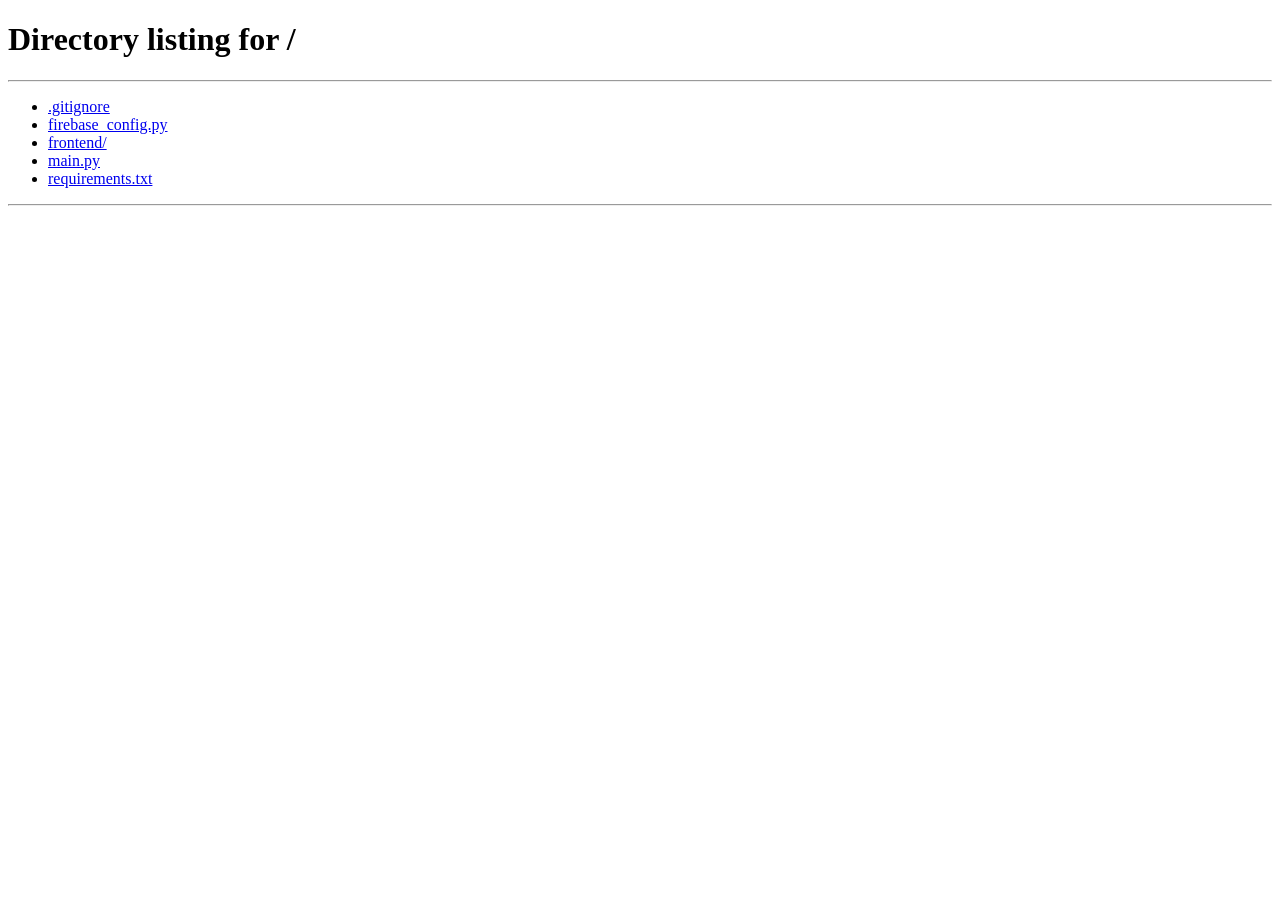
==== frontend/chat.html @ b4b640db "Initial commit" ====
<!DOCTYPE html>
<html lang="en">
<head>
    <meta charset="UTF-8">
    <meta name="viewport" content="width=device-width, initial-scale=1.0, maximum-scale=1.0, user-scalable=no">
    <title>Chat App</title>
    <link rel="stylesheet" href="/static/style.css">
</head>
<body>
    <div class="chat-container">
        <div class="sidebar" id="sidebar">
            <div class="sidebar-header">
                <div class="user-info">
                    <div class="avatar-wrapper" onclick="document.getElementById('dpInput').click()" style="cursor:pointer" title="DP change karein">
                        <div class="avatar" id="myAvatar">U</div>
                    </div>
                    <span id="myUsername" onclick="openUsernameModal()" style="cursor:pointer">User ✏️</span>
                </div>
                <div class="header-buttons">
                    <button class="logout-btn" onclick="logout()">Logout</button>
                    <button class="delete-btn" onclick="confirmDelete()">🗑️</button>
                </div>
            </div>

            <input type="file" id="dpInput" style="display:none" accept="image/*" onchange="handleDpUpload(event)">

            <div class="search-box">
                <input type="text" id="searchUser" placeholder="Email ya phone...">
                <button onclick="searchUser()">🔍</button>
            </div>

            <div class="chat-list" id="chatList">
                <p class="empty-msg">Koi chat nahi. User dhoondein.</p>
            </div>
        </div>

        <div class="chat-area" id="chatArea">
            <div class="chat-header" id="chatHeader">
                <button class="back-btn" onclick="closeChat()">←</button>
                <p>Chat select karein</p>
            </div>

            <div class="messages" id="messages">
                <p class="empty-msg">Chat shuru karne ke liye user select karein</p>
            </div>

            <div class="typing-indicator hidden" id="typingIndicator">
                <span id="typingText">typing</span>
                <span class="dot"></span>
                <span class="dot"></span>
                <span class="dot"></span>
            </div>

            <div class="file-preview hidden" id="filePreview">
                <span id="filePreviewText"></span>
                <button onclick="clearFile()">✖️</button>
            </div>

            <div class="message-input hidden" id="messageInput">
                <button class="attach-btn" onclick="document.getElementById('fileInput').click()">📎</button>
                <input type="file" id="fileInput" style="display:none" 
                       accept="image/*,video/*,.pdf,.doc,.docx,.txt" 
                       onchange="handleFileSelect(event)">
                <input type="text" id="msgText" placeholder="Message likhein..."
                       oninput="onTyping()"
                       onkeypress="if(event.key==='Enter') sendMessage()">
                <button onclick="sendMessage()">Send ➤</button>
            </div>
        </div>
    </div>

    <div id="toastContainer" class="toast-container"></div>

    <!-- Username Modal -->
    <div class="modal-overlay hidden" id="usernameModal">
        <div class="modal-box">
            <h3>✏️ Username Change</h3>
            <p>Naya username daalein:</p>
            <input type="text" id="newUsername" placeholder="Naya username">
            <div class="modal-actions">
                <button class="btn-cancel" onclick="closeUsernameModal()">Cancel</button>
                <button class="btn-primary" onclick="updateUsername()">Save</button>
            </div>
        </div>
    </div>

    <!-- Save Contact Modal -->
    <div class="modal-overlay hidden" id="saveContactModal">
        <div class="modal-box">
            <h3>💾 Contact Save Karein</h3>
            <p id="saveContactInfo">Is user ko kis naam se save karna hai?</p>
            <input type="text" id="contactSavedName" placeholder="Naam">
            <div class="modal-actions">
                <button class="btn-cancel" onclick="closeSaveContact()">Cancel</button>
                <button class="btn-primary" onclick="saveContact()">Save</button>
            </div>
        </div>
    </div>

    <!-- Delete Account Modal -->
    <div class="modal-overlay hidden" id="deleteModal">
        <div class="modal-box">
            <h3>⚠️ Account Delete Karein?</h3>
            <p>Yeh amal wapas nahi ho sakta.</p>
            <div class="modal-actions">
                <button class="btn-cancel" onclick="closeDeleteModal()">Cancel</button>
                <button class="btn-danger" onclick="deleteAccount()">Delete Forever</button>
            </div>
        </div>
    </div>

    <!-- Search Country Modal -->
    <div class="modal-overlay hidden" id="searchCountryModal">
        <div class="modal-box">
            <h3>🌍 Country Code</h3>
            <p>Country select karein:</p>
            <select id="searchCountryCode" class="country-select-full"></select>
            <input type="tel" id="searchPhoneLocal" placeholder="3001234567">
            <div class="modal-actions">
                <button class="btn-cancel" onclick="closeSearchCountry()">Cancel</button>
                <button class="btn-primary" onclick="searchByPhone()">Search</button>
            </div>
        </div>
    </div>

    <!-- Forward Modal -->
    <div class="modal-overlay hidden" id="forwardModal">
        <div class="modal-box">
            <h3>↪️ Forward Message</h3>
            <p>Kis ko forward karna hai? (Multiple select karein)</p>
            <div class="forward-list" id="forwardList"></div>
            <div class="modal-actions">
                <button class="btn-cancel" onclick="closeForwardModal()">Cancel</button>
                <button class="btn-primary" onclick="doForward()">Forward</button>
            </div>
        </div>
    </div>

    <script>
        const API = "http://127.0.0.1:8000";
        const WS_URL = "ws://127.0.0.1:8000/ws";

        let myUid = localStorage.getItem("uid");
        let myUsername = localStorage.getItem("username");
        let myDp = localStorage.getItem("dp_url") || "";

        if (!myUid) window.location.href = "/";

        document.getElementById("myUsername").textContent = (myUsername || "User") + " ✏️";

        let currentChatUser = null;
        let ws = null;
        let chatListData = [];
        let savedContacts = {};
        let typingTimeout = null;
        let isTyping = false;
        let hideTypingTimer = null;
        let messageElements = {};
        let selectedFile = null;
        let forwardingMessage = null;
        let forwardSelectedUsers = [];

        function showToast(message, type = "info") {
            const container = document.getElementById("toastContainer");
            const toast = document.createElement("div");
            toast.className = `toast ${type}`;
            toast.textContent = message;
            container.appendChild(toast);
            setTimeout(() => toast.classList.add("show"), 10);
            setTimeout(() => {
                toast.classList.remove("show");
                setTimeout(() => toast.remove(), 300);
            }, 3000);
        }

        function formatTime(isoString) {
            try {
                const date = new Date(isoString);
                return date.toLocaleTimeString('en-PK', {
                    hour: '2-digit', minute: '2-digit', hour12: true,
                    timeZone: 'Asia/Karachi'
                });
            } catch (e) { return ""; }
        }

        function getDisplayName(user) {
            if (savedContacts[user.uid]) return savedContacts[user.uid];
            return user.username;
        }

        function getAvatarHtml(user, size = 40) {
            if (user.dp_url) {
                return `<img src="${API}${user.dp_url}" class="avatar-img" style="width:${size}px;height:${size}px">`;
            }
            const name = getDisplayName(user) || "U";
            return `<div class="avatar" style="width:${size}px;height:${size}px">${name[0].toUpperCase()}</div>`;
        }

        function setMyAvatar() {
            const el = document.getElementById("myAvatar");
            if (!el) return;
            const wrapper = el.parentElement;
            if (myDp) {
                wrapper.innerHTML = `<img src="${API}${myDp}" class="avatar-img" style="width:40px;height:40px">`;
            } else {
                wrapper.innerHTML = `<div class="avatar" id="myAvatar" style="width:40px;height:40px">${(myUsername || "U")[0].toUpperCase()}</div>`;
            }
        }

        setMyAvatar();

        const COUNTRIES = [
            { code: "+92", name: "Pakistan 🇵🇰" },
            { code: "+91", name: "India 🇮🇳" },
            { code: "+1", name: "USA 🇺🇸" },
            { code: "+44", name: "UK 🇬🇧" },
            { code: "+971", name: "UAE 🇦🇪" },
            { code: "+966", name: "Saudi Arabia 🇸🇦" },
            { code: "+974", name: "Qatar 🇶🇦" },
            { code: "+965", name: "Kuwait 🇰🇼" },
            { code: "+973", name: "Bahrain 🇧🇭" },
            { code: "+968", name: "Oman 🇴🇲" },
            { code: "+61", name: "Australia 🇦🇺" },
            { code: "+86", name: "China 🇨🇳" },
            { code: "+81", name: "Japan 🇯🇵" },
            { code: "+49", name: "Germany 🇩🇪" },
            { code: "+33", name: "France 🇫🇷" },
            { code: "+39", name: "Italy 🇮🇹" },
            { code: "+34", name: "Spain 🇪🇸" },
            { code: "+90", name: "Turkey 🇹🇷" },
            { code: "+880", name: "Bangladesh 🇧🇩" },
            { code: "+94", name: "Sri Lanka 🇱🇰" },
            { code: "+977", name: "Nepal 🇳🇵" },
            { code: "+60", name: "Malaysia 🇲🇾" },
            { code: "+65", name: "Singapore 🇸🇬" },
            { code: "+62", name: "Indonesia 🇮🇩" },
            { code: "+63", name: "Philippines 🇵🇭" },
            { code: "+66", name: "Thailand 🇹🇭" },
            { code: "+84", name: "Vietnam 🇻🇳" }
        ];

        function populateSearchCountry() {
            const select = document.getElementById("searchCountryCode");
            select.innerHTML = COUNTRIES.map(c => 
                `<option value="${c.code}">${c.name} (${c.code})</option>`
            ).join("");
            select.value = "+92";
        }

        function getChatId(uid1, uid2) {
            return [uid1, uid2].sort().join("_");
        }

        async function loadContacts() {
            try {
                const res = await fetch(`${API}/contacts/${myUid}`);
                const data = await res.json();
                savedContacts = data.contacts || {};
            } catch (e) {
                console.log("Contacts load error:", e);
            }
        }

        function connectWS() {
            ws = new WebSocket(`${WS_URL}/${myUid}`);
            ws.onopen = () => {
                console.log("WebSocket connected");
                loadContacts().then(() => loadChatList());
            };

            ws.onmessage = (event) => {
                const data = JSON.parse(event.data);

                if (data.type === "message_sent") {
                    const msg = data.message;
                    if (data.temp_id && messageElements[data.temp_id]) {
                        const el = messageElements[data.temp_id];
                        delete messageElements[data.temp_id];
                        el.remove();
                    }
                    if (currentChatUser && data.chat_id === getChatId(myUid, currentChatUser.uid)) {
                        addMessageToUI(msg, true);
                    }
                    loadChatList();
                }

                if (data.type === "message_delivered") {
                    const el = messageElements[data.message_id];
                    if (el) {
                        const tick = el.querySelector(".msg-tick");
                        if (tick) {
                            tick.classList.remove("single");
                            tick.classList.add("double");
                        }
                    }
                }

                if (data.type === "new_message") {
                    const msg = data.message;
                    if (currentChatUser && data.chat_id === getChatId(myUid, currentChatUser.uid)) {
                        addMessageToUI(msg, false);
                        hideTypingIndicator();
                        markAsRead(currentChatUser.uid);
                    } else {
                        showToast("Naya message aaya!", "info");
                    }
                    loadChatList();
                }

                if (data.type === "messages_read") {
                    if (currentChatUser && data.reader_id === currentChatUser.uid) {
                        data.message_ids.forEach(id => {
                            const el = messageElements[id];
                            if (el) {
                                const tick = el.querySelector(".msg-tick");
                                if (tick) {
                                    tick.classList.remove("single", "double");
                                    tick.classList.add("double", "blue");
                                }
                            }
                        });
                    }
                    loadChatList();
                }

                if (data.type === "typing") {
                    if (currentChatUser && data.sender_id === currentChatUser.uid) {
                        showTypingIndicator(getDisplayName(currentChatUser));
                    }
                }

                if (data.type === "stop_typing") {
                    if (currentChatUser && data.sender_id === currentChatUser.uid) {
                        hideTypingIndicator();
                    }
                }

                if (data.type === "user_online") {
                    chatListData.forEach(c => {
                        if (c.user.uid === data.user_id) c.is_online = true;
                    });
                    renderChatList();
                    if (currentChatUser && currentChatUser.uid === data.user_id) {
                        renderChatHeader();
                    }
                }

                if (data.type === "user_offline") {
                    chatListData.forEach(c => {
                        if (c.user.uid === data.user_id) c.is_online = false;
                    });
                    renderChatList();
                    if (currentChatUser && currentChatUser.uid === data.user_id) {
                        renderChatHeader();
                    }
                }

                if (data.type === "username_updated") {
                    if (data.user_id === myUid) {
                        myUsername = data.new_username;
                        localStorage.setItem("username", myUsername);
                        document.getElementById("myUsername").textContent = myUsername + " ✏️";
                    } else {
                        chatListData.forEach(c => {
                            if (c.user.uid === data.user_id) c.user.username = data.new_username;
                        });
                        if (currentChatUser && currentChatUser.uid === data.user_id) {
                            currentChatUser.username = data.new_username;
                            renderChatHeader();
                        }
                        renderChatList();
                    }
                }

                if (data.type === "dp_updated") {
                    if (data.user_id === myUid) {
                        myDp = data.dp_url;
                        localStorage.setItem("dp_url", myDp);
                        setMyAvatar();
                    } else {
                        chatListData.forEach(c => {
                            if (c.user.uid === data.user_id) c.user.dp_url = data.dp_url;
                        });
                        if (currentChatUser && currentChatUser.uid === data.user_id) {
                            currentChatUser.dp_url = data.dp_url;
                            renderChatHeader();
                        }
                        renderChatList();
                    }
                }
            };

            ws.onclose = (event) => {
                if (event.code === 1008) {
                    showToast("Account delete ho gaya", "error");
                    localStorage.clear();
                    setTimeout(() => window.location.href = "/", 1500);
                    return;
                }
                setTimeout(connectWS, 3000);
            };
        }

        connectWS();

        async function loadChatList() {
            try {
                const res = await fetch(`${API}/chat-list/${myUid}`);
                const data = await res.json();
                chatListData = data.chats || [];
                renderChatList();
            } catch (e) {
                console.log("Chat list load error:", e);
                renderChatList();
            }
        }

        function renderChatList() {
            const list = document.getElementById("chatList");
            if (chatListData.length === 0) {
                list.innerHTML = '<p class="empty-msg">Koi chat nahi. User dhoondein.</p>';
                return;
            }

            list.innerHTML = chatListData.map(c => {
                const u = c.user;
                const m = c.latest_message;
                const unread = c.unread_count;
                const displayName = getDisplayName(u);
                const isOnline = c.is_online;

                let preview = "";
                let tickPreview = "";
                let timeStr = "";

                if (m) {
                    preview = m.text || (m.file_type === "image" ? "📷 Image" : m.file_type === "video" ? "🎥 Video" : "📄 File");
                    if (m.sender_id === myUid) preview = "Aap: " + preview;
                    if (preview.length > 30) preview = preview.substring(0, 30) + "...";

                    if (m.sender_id === myUid) {
                        if (m.read) tickPreview = '<span class="tick-preview blue">✓✓</span>';
                        else if (m.delivered) tickPreview = '<span class="tick-preview">✓✓</span>';
                        else tickPreview = '<span class="tick-preview">✓</span>';
                    }
                    timeStr = formatTime(m.timestamp);
                } else {
                    preview = "Chat shuru karein";
                }

                const unreadBadge = unread > 0 ? `<span class="unread-badge">${unread}</span>` : "";
                const active = currentChatUser && currentChatUser.uid === u.uid ? "active" : "";

                return `
                    <div class="chat-item ${active}" onclick="openChat('${u.uid}', '${u.username}', '${u.email}')">
                        <div class="avatar-wrapper">
                            ${getAvatarHtml(u, 45)}
                            ${isOnline ? '<span class="online-dot"></span>' : ''}
                        </div>
                        <div class="chat-item-info">
                            <div class="chat-item-top">
                                <span class="chat-item-name">${displayName}</span>
                                <span class="chat-item-time">${timeStr}</span>
                            </div>
                            <div class="chat-item-bottom">
                                <span class="chat-item-preview">${tickPreview} ${escapeHtml(preview)}</span>
                                ${unreadBadge}
                            </div>
                        </div>
                    </div>
                `;
            }).join("");
        }

        async function searchUser() {
            const query = document.getElementById("searchUser").value.trim();
            if (!query) return;

            if (query.includes("@")) {
                try {
                    const res = await fetch(`${API}/find-user/${query}`);
                    const data = await res.json();
                    if (data.success && data.user.uid !== myUid) {
                        openChat(data.user.uid, data.user.username, data.user.email);
                        document.getElementById("searchUser").value = "";
                        loadChatList();
                    } else {
                        showToast("User nahi mila ya woh aap khud hain", "error");
                    }
                } catch (e) {
                    showToast("Server error", "error");
                }
            } 
            else if (/\d/.test(query)) {
                populateSearchCountry();
                document.getElementById("searchPhoneLocal").value = query;
                document.getElementById("searchCountryModal").classList.remove("hidden");
            } 
            else {
                showToast("Email ya phone number daalein", "error");
            }
        }

        async function searchByPhone() {
            const code = document.getElementById("searchCountryCode").value;
            const local = document.getElementById("searchPhoneLocal").value.trim();
            if (!local) return;

            const fullPhone = code + local.replace(/^0+/, "");

            try {
                const res = await fetch(`${API}/find-phone/${encodeURIComponent(fullPhone)}`);
                const data = await res.json();
                if (data.success && data.user.uid !== myUid) {
                    closeSearchCountry();
                    openChat(data.user.uid, data.user.username, data.user.email);
                    document.getElementById("searchUser").value = "";
                    loadChatList();
                } else {
                    showToast("User nahi mila ya woh aap khud hain", "error");
                }
            } catch (e) {
                showToast("Server error", "error");
            }
        }

        function closeSearchCountry() {
            document.getElementById("searchCountryModal").classList.add("hidden");
        }

        async function openChat(uid, username, email) {
            currentChatUser = { uid, username, email };
            hideTypingIndicator();
            messageElements = {};
            clearFile();

            renderChatHeader();
            document.getElementById("messageInput").classList.remove("hidden");
            renderChatList();

            document.getElementById("chatArea").classList.add("active");
            document.getElementById("sidebar").classList.add("hidden-mobile");

            const res = await fetch(`${API}/messages/${myUid}/${uid}`);
            const data = await res.json();

            const msgBox = document.getElementById("messages");
            msgBox.innerHTML = "";

            if (data.messages.length === 0) {
                msgBox.innerHTML = '<p class="empty-msg">Abhi koi message nahi. Pehla message bhejein!</p>';
            } else {
                data.messages.forEach(m => addMessageToUI(m, m.sender_id === myUid));
            }

            markAsRead(uid);
            loadChatList();
        }

        function renderChatHeader() {
            if (!currentChatUser) return;
            const displayName = getDisplayName(currentChatUser);
            const isOnline = chatListData.find(c => c.user.uid === currentChatUser.uid)?.is_online;

            document.getElementById("chatHeader").innerHTML = `
                <button class="back-btn" onclick="closeChat()">←</button>
                <div class="avatar-wrapper">
                    ${getAvatarHtml(currentChatUser, 42)}
                    ${isOnline ? '<span class="online-dot"></span>' : ''}
                </div>
                <div style="flex:1">
                    <strong>${displayName}</strong>
                    <small>${isOnline ? '🟢 Online' : 'Offline'}</small>
                </div>
                <button class="save-contact-btn" onclick="openSaveContact()">💾</button>
                <button class="close-chat-btn" onclick="closeChat()">✖️</button>
            `;
        }

        function markAsRead(senderId) {
            if (!currentChatUser) return;
            ws.send(JSON.stringify({ type: "mark_read", reader_id: myUid, sender_id: senderId }));
        }

        function addMessageToUI(msg, isMine) {
            const msgBox = document.getElementById("messages");
            const empty = msgBox.querySelector(".empty-msg");
            if (empty) empty.remove();

            if (msg.id && messageElements[msg.id]) return;

            const div = document.createElement("div");
            div.className = `message ${isMine ? 'sent' : 'received'}`;

            let content = "";

            if (msg.file_url) {
                const fullUrl = `${API}${msg.file_url}`;
                const dlUrl = `${API}/download/${msg.file_url.split('/').pop()}`;
                if (msg.file_type === "image") {
                    content += `
                        <div class="msg-attachment">
                            <img src="${fullUrl}" class="msg-image" onclick="window.open('${fullUrl}','_blank')">
                            <a href="${dlUrl}" class="download-btn" download title="Download">⬇️</a>
                        </div>`;
                } else if (msg.file_type === "video") {
                    content += `
                        <div class="msg-attachment">
                            <video src="${fullUrl}" controls class="msg-video"></video>
                            <a href="${dlUrl}" class="download-btn" download title="Download">⬇️</a>
                        </div>`;
                } else if (msg.file_type === "audio") {
                    content += `
                        <div class="msg-attachment">
                            <audio src="${fullUrl}" controls class="msg-audio"></audio>
                            <a href="${dlUrl}" class="download-btn" download title="Download">⬇️</a>
                        </div>`;
                } else {
                    content += `
                        <div class="msg-attachment">
                            <a href="${fullUrl}" target="_blank" class="msg-file">📄 ${escapeHtml(msg.file_name || "File")}</a>
                            <a href="${dlUrl}" class="download-btn" download title="Download">⬇️</a>
                        </div>`;
                }
            }

            if (msg.text) {
                content += `<div class="msg-text">${escapeHtml(msg.text)}</div>`;
            }

            let tickHtml = "";
            if (isMine) {
                if (msg.read) tickHtml = '<span class="msg-tick double blue">✓✓</span>';
                else if (msg.delivered) tickHtml = '<span class="msg-tick double">✓✓</span>';
                else tickHtml = '<span class="msg-tick single">✓</span>';
            }

            content += `
                <div class="msg-meta">
                    <span class="msg-time">${formatTime(msg.timestamp)}</span>
                    ${tickHtml}
                </div>
            `;

            div.innerHTML = content;

            // Right-click / long press
            div.oncontextmenu = (e) => {
                e.preventDefault();
                showMessageMenu(msg);
            };

            let pressTimer;
            div.addEventListener('touchstart', () => {
                pressTimer = setTimeout(() => showMessageMenu(msg), 600);
            });
            div.addEventListener('touchend', () => clearTimeout(pressTimer));
            div.addEventListener('touchmove', () => clearTimeout(pressTimer));

            msgBox.appendChild(div);
            msgBox.scrollTop = msgBox.scrollHeight;

            if (msg.id) messageElements[msg.id] = div;
        }

        function escapeHtml(text) {
            const div = document.createElement("div");
            div.textContent = text;
            return div.innerHTML;
        }

        function showMessageMenu(msg) {
            forwardingMessage = msg;
            openForwardModal();
        }

        function openForwardModal() {
            forwardSelectedUsers = [];
            const list = document.getElementById("forwardList");

            if (chatListData.length === 0) {
                list.innerHTML = '<p class="empty-msg">Koi chat nahi.</p>';
                document.getElementById("forwardModal").classList.remove("hidden");
                return;
            }

            list.innerHTML = chatListData.map(c => {
                const u = c.user;
                const displayName = getDisplayName(u);
                return `
                    <div class="forward-item" onclick="toggleForwardUser('${u.uid}', this)">
                        <input type="checkbox" id="fwd_${u.uid}" onclick="event.stopPropagation(); toggleForwardUser('${u.uid}', this.parentElement)">
                        <div class="avatar-wrapper">
                            ${getAvatarHtml(u, 40)}
                        </div>
                        <span>${displayName}</span>
                    </div>
                `;
            }).join("");

            document.getElementById("forwardModal").classList.remove("hidden");
        }

        function toggleForwardUser(uid, el) {
            const idx = forwardSelectedUsers.indexOf(uid);
            const checkbox = document.getElementById("fwd_" + uid);

            if (idx === -1) {
                forwardSelectedUsers.push(uid);
                if (checkbox) checkbox.checked = true;
                el.classList.add("selected");
            } else {
                forwardSelectedUsers.splice(idx, 1);
                if (checkbox) checkbox.checked = false;
                el.classList.remove("selected");
            }
        }

        function closeForwardModal() {
            document.getElementById("forwardModal").classList.add("hidden");
            forwardingMessage = null;
            forwardSelectedUsers = [];
        }

        async function doForward() {
            if (!forwardingMessage) return;
            if (forwardSelectedUsers.length === 0) {
                showToast("Kam az kam ek user select karein", "error");
                return;
            }

            const msg = forwardingMessage;

            for (const uid of forwardSelectedUsers) {
                const tempId = "temp_" + Date.now() + "_" + uid;

                if (currentChatUser && currentChatUser.uid === uid) {
                    addMessageToUI({
                        id: tempId,
                        sender_id: myUid,
                        receiver_id: uid,
                        text: msg.text,
                        timestamp: new Date().toISOString(),
                        delivered: false,
                        read: false,
                        file_url: msg.file_url,
                        file_type: msg.file_type,
                        file_name: msg.file_name
                    }, true);
                }

                ws.send(JSON.stringify({
                    type: "send_message",
                    data: {
                        sender_id: myUid,
                        receiver_id: uid,
                        text: msg.text || "",
                        temp_id: tempId,
                        file_url: msg.file_url || null,
                        file_type: msg.file_type || null,
                        file_name: msg.file_name || null
                    }
                }));
            }

            showToast(`${forwardSelectedUsers.length} users ko forward ho gaya`, "success");
            closeForwardModal();
        }

        function onTyping() {
            if (!currentChatUser) return;
            if (!isTyping) {
                isTyping = true;
                ws.send(JSON.stringify({ type: "typing", receiver_id: currentChatUser.uid }));
            }
            clearTimeout(typingTimeout);
            typingTimeout = setTimeout(() => {
                isTyping = false;
                ws.send(JSON.stringify({ type: "stop_typing", receiver_id: currentChatUser.uid }));
            }, 1500);
        }

        function showTypingIndicator(name) {
            const indicator = document.getElementById("typingIndicator");
            document.getElementById("typingText").textContent = `${name} typing`;
            indicator.classList.remove("hidden");
            clearTimeout(hideTypingTimer);
            hideTypingTimer = setTimeout(hideTypingIndicator, 3000);
        }

        function hideTypingIndicator() {
            document.getElementById("typingIndicator").classList.add("hidden");
        }

        function handleFileSelect(event) {
            const file = event.target.files[0];
            if (!file) return;
            if (file.size > 25 * 1024 * 1024) {
                showToast("File 25MB se bari hai", "error");
                return;
            }
            selectedFile = file;
            document.getElementById("filePreviewText").textContent = `📎 ${file.name}`;
            document.getElementById("filePreview").classList.remove("hidden");
        }

        function clearFile() {
            selectedFile = null;
            document.getElementById("fileInput").value = "";
            document.getElementById("filePreview").classList.add("hidden");
        }

        async function sendMessage() {
            const input = document.getElementById("msgText");
            const text = input.value.trim();

            if (!text && !selectedFile) return;
            if (!currentChatUser) return;

            let fileData = {};

            if (selectedFile) {
                const formData = new FormData();
                formData.append("file", selectedFile);

                try {
                    const res = await fetch(`${API}/upload`, { method: "POST", body: formData });
                    const data = await res.json();
                    if (data.success) {
                        fileData = {
                            file_url: data.file_url,
                            file_type: data.file_type,
                            file_name: data.file_name
                        };
                    } else {
                        showToast("File upload nahi hui", "error");
                        return;
                    }
                } catch (e) {
                    showToast("Upload error", "error");
                    return;
                }
            }

            const tempId = "temp_" + Date.now();

            addMessageToUI({
                id: tempId,
                sender_id: myUid,
                receiver_id: currentChatUser.uid,
                text: text,
                timestamp: new Date().toISOString(),
                delivered: false,
                read: false,
                file_url: fileData.file_url,
                file_type: fileData.file_type,
                file_name: fileData.file_name
            }, true);

            ws.send(JSON.stringify({
                type: "send_message",
                data: {
                    sender_id: myUid,
                    receiver_id: currentChatUser.uid,
                    text: text,
                    temp_id: tempId,
                    file_url: fileData.file_url,
                    file_type: fileData.file_type,
                    file_name: fileData.file_name
                }
            }));

            input.value = "";
            clearFile();

            if (isTyping) {
                isTyping = false;
                ws.send(JSON.stringify({ type: "stop_typing", receiver_id: currentChatUser.uid }));
            }
        }

        function closeChat() {
            currentChatUser = null;
            document.getElementById("chatHeader").innerHTML = `
                <button class="back-btn" onclick="closeChat()">←</button>
                <p>Chat select karein</p>
            `;
            document.getElementById("messages").innerHTML = '<p class="empty-msg">Chat shuru karne ke liye user select karein</p>';
            document.getElementById("messageInput").classList.add("hidden");
            clearFile();
            document.getElementById("chatArea").classList.remove("active");
            document.getElementById("sidebar").classList.remove("hidden-mobile");
            renderChatList();
        }

        async function handleDpUpload(event) {
            const file = event.target.files[0];
            if (!file) return;

            const formData = new FormData();
            formData.append("file", file);

            try {
                const upRes = await fetch(`${API}/upload`, { method: "POST", body: formData });
                const upData = await upRes.json();

                if (upData.success) {
                    const res = await fetch(`${API}/update-dp`, {
                        method: "POST",
                        headers: { "Content-Type": "application/json" },
                        body: JSON.stringify({ user_id: myUid, dp_url: upData.file_url })
                    });
                    const data = await res.json();
                    if (data.success) {
                        localStorage.setItem("dp_url", data.dp_url);
                        myDp = data.dp_url;
                        setMyAvatar();
                        showToast("DP update ho gayi", "success");
                    }
                }
            } catch (e) {
                showToast("DP upload error", "error");
            }
        }

        function openUsernameModal() {
            document.getElementById("newUsername").value = myUsername;
            document.getElementById("usernameModal").classList.remove("hidden");
        }
        function closeUsernameModal() {
            document.getElementById("usernameModal").classList.add("hidden");
        }

        async function updateUsername() {
            const newName = document.getElementById("newUsername").value.trim();
            if (!newName) return;
            try {
                const res = await fetch(`${API}/update-username`, {
                    method: "POST", headers: { "Content-Type": "application/json" },
                    body: JSON.stringify({ user_id: myUid, new_username: newName })
                });
                const data = await res.json();
                if (data.success) {
                    closeUsernameModal();
                    showToast("Username update ho gaya", "success");
                }
            } catch (e) {
                showToast("Error", "error");
            }
        }

        function openSaveContact() {
            if (!currentChatUser) return;
            const defaultName = savedContacts[currentChatUser.uid] || currentChatUser.username;
            document.getElementById("contactSavedName").value = defaultName;
            document.getElementById("saveContactInfo").textContent = `${currentChatUser.username} ko kis naam se save karna hai?`;
            document.getElementById("saveContactModal").classList.remove("hidden");
        }
        function closeSaveContact() {
            document.getElementById("saveContactModal").classList.add("hidden");
        }

        async function saveContact() {
            const savedName = document.getElementById("contactSavedName").value.trim();
            if (!savedName) return;
            try {
                const res = await fetch(`${API}/save-contact`, {
                    method: "POST", headers: { "Content-Type": "application/json" },
                    body: JSON.stringify({ owner_id: myUid, contact_id: currentChatUser.uid, saved_name: savedName })
                });
                const data = await res.json();
                if (data.success) {
                    savedContacts[currentChatUser.uid] = savedName;
                    closeSaveContact();
                    renderChatHeader();
                    renderChatList();
                    showToast("Contact save ho gaya", "success");
                }
            } catch (e) {
                showToast("Error", "error");
            }
        }

        function confirmDelete() {
            document.getElementById("deleteModal").classList.remove("hidden");
        }
        function closeDeleteModal() {
            document.getElementById("deleteModal").classList.add("hidden");
        }

        async function deleteAccount() {
            try {
                const res = await fetch(`${API}/delete-account`, {
                    method: "POST", headers: { "Content-Type": "application/json" },
                    body: JSON.stringify({ user_id: myUid })
                });
                const data = await res.json();
                if (data.success) {
                    localStorage.clear();
                    showToast("Account delete ho gaya", "success");
                    setTimeout(() => window.location.href = "/", 1500);
                }
            } catch (e) {
                showToast("Error", "error");
            }
        }

        function logout() {
            localStorage.clear();
            window.location.href = "/";
        }
    </script>
</body>
</html>
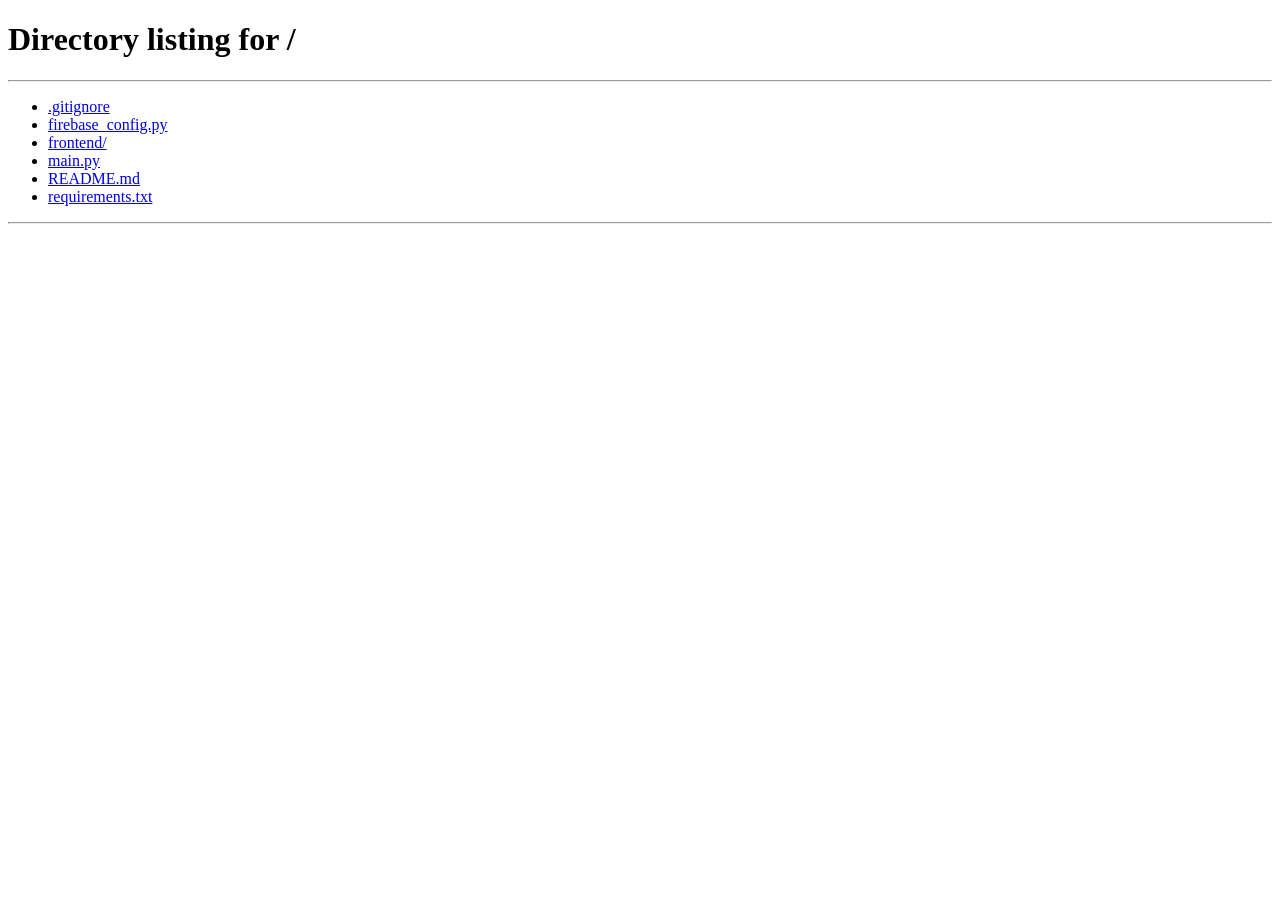
==== commit f26c1dcc: "Translate all UI text to English" ====
--- a/frontend/chat.html
+++ b/frontend/chat.html
@@ -11,7 +11,7 @@
         <div class="sidebar" id="sidebar">
             <div class="sidebar-header">
                 <div class="user-info">
-                    <div class="avatar-wrapper" onclick="document.getElementById('dpInput').click()" style="cursor:pointer" title="DP change karein">
+                    <div class="avatar-wrapper" onclick="document.getElementById('dpInput').click()" style="cursor:pointer" title="Change DP">
                         <div class="avatar" id="myAvatar">U</div>
                     </div>
                     <span id="myUsername" onclick="openUsernameModal()" style="cursor:pointer">User ✏️</span>
@@ -21,47 +21,40 @@
                     <button class="delete-btn" onclick="confirmDelete()">🗑️</button>
                 </div>
             </div>
-
             <input type="file" id="dpInput" style="display:none" accept="image/*" onchange="handleDpUpload(event)">
-
             <div class="search-box">
-                <input type="text" id="searchUser" placeholder="Email ya phone...">
+                <input type="text" id="searchUser" placeholder="Email or phone...">
                 <button onclick="searchUser()">🔍</button>
             </div>
-
             <div class="chat-list" id="chatList">
-                <p class="empty-msg">Koi chat nahi. User dhoondein.</p>
+                <p class="empty-msg">No chats yet. Search for a user.</p>
             </div>
         </div>
 
         <div class="chat-area" id="chatArea">
             <div class="chat-header" id="chatHeader">
                 <button class="back-btn" onclick="closeChat()">←</button>
-                <p>Chat select karein</p>
-            </div>
-
+                <p>Select a chat</p>
+            </div>
             <div class="messages" id="messages">
-                <p class="empty-msg">Chat shuru karne ke liye user select karein</p>
-            </div>
-
+                <p class="empty-msg">Select a user to start chatting</p>
+            </div>
             <div class="typing-indicator hidden" id="typingIndicator">
                 <span id="typingText">typing</span>
                 <span class="dot"></span>
                 <span class="dot"></span>
                 <span class="dot"></span>
             </div>
-
             <div class="file-preview hidden" id="filePreview">
                 <span id="filePreviewText"></span>
                 <button onclick="clearFile()">✖️</button>
             </div>
-
             <div class="message-input hidden" id="messageInput">
                 <button class="attach-btn" onclick="document.getElementById('fileInput').click()">📎</button>
                 <input type="file" id="fileInput" style="display:none" 
                        accept="image/*,video/*,.pdf,.doc,.docx,.txt" 
                        onchange="handleFileSelect(event)">
-                <input type="text" id="msgText" placeholder="Message likhein..."
+                <input type="text" id="msgText" placeholder="Type a message..."
                        oninput="onTyping()"
                        onkeypress="if(event.key==='Enter') sendMessage()">
                 <button onclick="sendMessage()">Send ➤</button>
@@ -74,9 +67,9 @@
     <!-- Username Modal -->
     <div class="modal-overlay hidden" id="usernameModal">
         <div class="modal-box">
-            <h3>✏️ Username Change</h3>
-            <p>Naya username daalein:</p>
-            <input type="text" id="newUsername" placeholder="Naya username">
+            <h3>✏️ Change Username</h3>
+            <p>Enter new username:</p>
+            <input type="text" id="newUsername" placeholder="New username">
             <div class="modal-actions">
                 <button class="btn-cancel" onclick="closeUsernameModal()">Cancel</button>
                 <button class="btn-primary" onclick="updateUsername()">Save</button>
@@ -87,9 +80,9 @@
     <!-- Save Contact Modal -->
     <div class="modal-overlay hidden" id="saveContactModal">
         <div class="modal-box">
-            <h3>💾 Contact Save Karein</h3>
-            <p id="saveContactInfo">Is user ko kis naam se save karna hai?</p>
-            <input type="text" id="contactSavedName" placeholder="Naam">
+            <h3>💾 Save Contact</h3>
+            <p id="saveContactInfo">What name do you want to save this user as?</p>
+            <input type="text" id="contactSavedName" placeholder="Name">
             <div class="modal-actions">
                 <button class="btn-cancel" onclick="closeSaveContact()">Cancel</button>
                 <button class="btn-primary" onclick="saveContact()">Save</button>
@@ -97,11 +90,11 @@
         </div>
     </div>
 
-    <!-- Delete Account Modal -->
+    <!-- Delete Modal -->
     <div class="modal-overlay hidden" id="deleteModal">
         <div class="modal-box">
-            <h3>⚠️ Account Delete Karein?</h3>
-            <p>Yeh amal wapas nahi ho sakta.</p>
+            <h3>⚠️ Delete Account?</h3>
+            <p>This action cannot be undone.</p>
             <div class="modal-actions">
                 <button class="btn-cancel" onclick="closeDeleteModal()">Cancel</button>
                 <button class="btn-danger" onclick="deleteAccount()">Delete Forever</button>
@@ -113,7 +106,7 @@
     <div class="modal-overlay hidden" id="searchCountryModal">
         <div class="modal-box">
             <h3>🌍 Country Code</h3>
-            <p>Country select karein:</p>
+            <p>Select country:</p>
             <select id="searchCountryCode" class="country-select-full"></select>
             <input type="tel" id="searchPhoneLocal" placeholder="3001234567">
             <div class="modal-actions">
@@ -127,7 +120,7 @@
     <div class="modal-overlay hidden" id="forwardModal">
         <div class="modal-box">
             <h3>↪️ Forward Message</h3>
-            <p>Kis ko forward karna hai? (Multiple select karein)</p>
+            <p>Who do you want to forward to? (Select multiple)</p>
             <div class="forward-list" id="forwardList"></div>
             <div class="modal-actions">
                 <button class="btn-cancel" onclick="closeForwardModal()">Cancel</button>
@@ -137,15 +130,13 @@
     </div>
 
     <script>
-        const API = "http://127.0.0.1:8000";
-        const WS_URL = "ws://127.0.0.1:8000/ws";
+        const API = "https://chat-app-awa9.onrender.com";
+        const WS_URL = "wss://chat-app-awa9.onrender.com/ws";
 
         let myUid = localStorage.getItem("uid");
         let myUsername = localStorage.getItem("username");
         let myDp = localStorage.getItem("dp_url") || "";
-
         if (!myUid) window.location.href = "/";
-
         document.getElementById("myUsername").textContent = (myUsername || "User") + " ✏️";
 
         let currentChatUser = null;
@@ -175,17 +166,14 @@
 
         function formatTime(isoString) {
             try {
-                const date = new Date(isoString);
-                return date.toLocaleTimeString('en-PK', {
-                    hour: '2-digit', minute: '2-digit', hour12: true,
-                    timeZone: 'Asia/Karachi'
+                return new Date(isoString).toLocaleTimeString('en-PK', {
+                    hour: '2-digit', minute: '2-digit', hour12: true, timeZone: 'Asia/Karachi'
                 });
             } catch (e) { return ""; }
         }
 
         function getDisplayName(user) {
-            if (savedContacts[user.uid]) return savedContacts[user.uid];
-            return user.username;
+            return savedContacts[user.uid] || user.username;
         }
 
         function getAvatarHtml(user, size = 40) {
@@ -206,36 +194,22 @@
                 wrapper.innerHTML = `<div class="avatar" id="myAvatar" style="width:40px;height:40px">${(myUsername || "U")[0].toUpperCase()}</div>`;
             }
         }
-
         setMyAvatar();
 
         const COUNTRIES = [
-            { code: "+92", name: "Pakistan 🇵🇰" },
-            { code: "+91", name: "India 🇮🇳" },
-            { code: "+1", name: "USA 🇺🇸" },
-            { code: "+44", name: "UK 🇬🇧" },
-            { code: "+971", name: "UAE 🇦🇪" },
-            { code: "+966", name: "Saudi Arabia 🇸🇦" },
-            { code: "+974", name: "Qatar 🇶🇦" },
-            { code: "+965", name: "Kuwait 🇰🇼" },
-            { code: "+973", name: "Bahrain 🇧🇭" },
-            { code: "+968", name: "Oman 🇴🇲" },
-            { code: "+61", name: "Australia 🇦🇺" },
-            { code: "+86", name: "China 🇨🇳" },
-            { code: "+81", name: "Japan 🇯🇵" },
-            { code: "+49", name: "Germany 🇩🇪" },
-            { code: "+33", name: "France 🇫🇷" },
-            { code: "+39", name: "Italy 🇮🇹" },
-            { code: "+34", name: "Spain 🇪🇸" },
-            { code: "+90", name: "Turkey 🇹🇷" },
-            { code: "+880", name: "Bangladesh 🇧🇩" },
-            { code: "+94", name: "Sri Lanka 🇱🇰" },
-            { code: "+977", name: "Nepal 🇳🇵" },
-            { code: "+60", name: "Malaysia 🇲🇾" },
-            { code: "+65", name: "Singapore 🇸🇬" },
-            { code: "+62", name: "Indonesia 🇮🇩" },
-            { code: "+63", name: "Philippines 🇵🇭" },
-            { code: "+66", name: "Thailand 🇹🇭" },
+            { code: "+92", name: "Pakistan 🇵🇰" }, { code: "+91", name: "India 🇮🇳" },
+            { code: "+1", name: "USA 🇺🇸" }, { code: "+44", name: "UK 🇬🇧" },
+            { code: "+971", name: "UAE 🇦🇪" }, { code: "+966", name: "Saudi Arabia 🇸🇦" },
+            { code: "+974", name: "Qatar 🇶🇦" }, { code: "+965", name: "Kuwait 🇰🇼" },
+            { code: "+973", name: "Bahrain 🇧🇭" }, { code: "+968", name: "Oman 🇴🇲" },
+            { code: "+61", name: "Australia 🇦🇺" }, { code: "+86", name: "China 🇨🇳" },
+            { code: "+81", name: "Japan 🇯🇵" }, { code: "+49", name: "Germany 🇩🇪" },
+            { code: "+33", name: "France 🇫🇷" }, { code: "+39", name: "Italy 🇮🇹" },
+            { code: "+34", name: "Spain 🇪🇸" }, { code: "+90", name: "Turkey 🇹🇷" },
+            { code: "+880", name: "Bangladesh 🇧🇩" }, { code: "+94", name: "Sri Lanka 🇱🇰" },
+            { code: "+977", name: "Nepal 🇳🇵" }, { code: "+60", name: "Malaysia 🇲🇾" },
+            { code: "+65", name: "Singapore 🇸🇬" }, { code: "+62", name: "Indonesia 🇮🇩" },
+            { code: "+63", name: "Philippines 🇵🇭" }, { code: "+66", name: "Thailand 🇹🇭" },
             { code: "+84", name: "Vietnam 🇻🇳" }
         ];
 
@@ -256,15 +230,12 @@
                 const res = await fetch(`${API}/contacts/${myUid}`);
                 const data = await res.json();
                 savedContacts = data.contacts || {};
-            } catch (e) {
-                console.log("Contacts load error:", e);
-            }
+            } catch (e) { console.log("Contacts load error:", e); }
         }
 
         function connectWS() {
             ws = new WebSocket(`${WS_URL}/${myUid}`);
             ws.onopen = () => {
-                console.log("WebSocket connected");
                 loadContacts().then(() => loadChatList());
             };
 
@@ -302,7 +273,7 @@
                         hideTypingIndicator();
                         markAsRead(currentChatUser.uid);
                     } else {
-                        showToast("Naya message aaya!", "info");
+                        showToast("New message received!", "info");
                     }
                     loadChatList();
                 }
@@ -336,23 +307,13 @@
                 }
 
                 if (data.type === "user_online") {
-                    chatListData.forEach(c => {
-                        if (c.user.uid === data.user_id) c.is_online = true;
-                    });
-                    renderChatList();
-                    if (currentChatUser && currentChatUser.uid === data.user_id) {
-                        renderChatHeader();
-                    }
+                    loadChatList();
+                    if (currentChatUser && currentChatUser.uid === data.user_id) renderChatHeader();
                 }
 
                 if (data.type === "user_offline") {
-                    chatListData.forEach(c => {
-                        if (c.user.uid === data.user_id) c.is_online = false;
-                    });
-                    renderChatList();
-                    if (currentChatUser && currentChatUser.uid === data.user_id) {
-                        renderChatHeader();
-                    }
+                    loadChatList();
+                    if (currentChatUser && currentChatUser.uid === data.user_id) renderChatHeader();
                 }
 
                 if (data.type === "username_updated") {
@@ -392,15 +353,14 @@
 
             ws.onclose = (event) => {
                 if (event.code === 1008) {
-                    showToast("Account delete ho gaya", "error");
+                    showToast("Account deleted", "error");
                     localStorage.clear();
                     setTimeout(() => window.location.href = "/", 1500);
                     return;
                 }
-                setTimeout(connectWS, 3000);
+                setTimeout(connectWS, 1000);
             };
         }
-
         connectWS();
 
         async function loadChatList() {
@@ -410,7 +370,6 @@
                 chatListData = data.chats || [];
                 renderChatList();
             } catch (e) {
-                console.log("Chat list load error:", e);
                 renderChatList();
             }
         }
@@ -418,26 +377,22 @@
         function renderChatList() {
             const list = document.getElementById("chatList");
             if (chatListData.length === 0) {
-                list.innerHTML = '<p class="empty-msg">Koi chat nahi. User dhoondein.</p>';
+                list.innerHTML = '<p class="empty-msg">No chats yet. Search for a user.</p>';
                 return;
             }
-
             list.innerHTML = chatListData.map(c => {
                 const u = c.user;
                 const m = c.latest_message;
                 const unread = c.unread_count;
                 const displayName = getDisplayName(u);
                 const isOnline = c.is_online;
-
                 let preview = "";
                 let tickPreview = "";
                 let timeStr = "";
-
                 if (m) {
                     preview = m.text || (m.file_type === "image" ? "📷 Image" : m.file_type === "video" ? "🎥 Video" : "📄 File");
-                    if (m.sender_id === myUid) preview = "Aap: " + preview;
+                    if (m.sender_id === myUid) preview = "You: " + preview;
                     if (preview.length > 30) preview = preview.substring(0, 30) + "...";
-
                     if (m.sender_id === myUid) {
                         if (m.read) tickPreview = '<span class="tick-preview blue">✓✓</span>';
                         else if (m.delivered) tickPreview = '<span class="tick-preview">✓✓</span>';
@@ -445,12 +400,10 @@
                     }
                     timeStr = formatTime(m.timestamp);
                 } else {
-                    preview = "Chat shuru karein";
-                }
-
+                    preview = "Start chatting";
+                }
                 const unreadBadge = unread > 0 ? `<span class="unread-badge">${unread}</span>` : "";
                 const active = currentChatUser && currentChatUser.uid === u.uid ? "active" : "";
-
                 return `
                     <div class="chat-item ${active}" onclick="openChat('${u.uid}', '${u.username}', '${u.email}')">
                         <div class="avatar-wrapper">
@@ -475,7 +428,6 @@
         async function searchUser() {
             const query = document.getElementById("searchUser").value.trim();
             if (!query) return;
-
             if (query.includes("@")) {
                 try {
                     const res = await fetch(`${API}/find-user/${query}`);
@@ -485,11 +437,9 @@
                         document.getElementById("searchUser").value = "";
                         loadChatList();
                     } else {
-                        showToast("User nahi mila ya woh aap khud hain", "error");
-                    }
-                } catch (e) {
-                    showToast("Server error", "error");
-                }
+                        showToast("User not found or it's you", "error");
+                    }
+                } catch (e) { showToast("Server error", "error"); }
             } 
             else if (/\d/.test(query)) {
                 populateSearchCountry();
@@ -497,7 +447,7 @@
                 document.getElementById("searchCountryModal").classList.remove("hidden");
             } 
             else {
-                showToast("Email ya phone number daalein", "error");
+                showToast("Please enter email or phone number", "error");
             }
         }
 
@@ -505,9 +455,7 @@
             const code = document.getElementById("searchCountryCode").value;
             const local = document.getElementById("searchPhoneLocal").value.trim();
             if (!local) return;
-
             const fullPhone = code + local.replace(/^0+/, "");
-
             try {
                 const res = await fetch(`${API}/find-phone/${encodeURIComponent(fullPhone)}`);
                 const data = await res.json();
@@ -517,11 +465,9 @@
                     document.getElementById("searchUser").value = "";
                     loadChatList();
                 } else {
-                    showToast("User nahi mila ya woh aap khud hain", "error");
-                }
-            } catch (e) {
-                showToast("Server error", "error");
-            }
+                    showToast("User not found or it's you", "error");
+                }
+            } catch (e) { showToast("Server error", "error"); }
         }
 
         function closeSearchCountry() {
@@ -533,27 +479,21 @@
             hideTypingIndicator();
             messageElements = {};
             clearFile();
-
             renderChatHeader();
             document.getElementById("messageInput").classList.remove("hidden");
             renderChatList();
-
             document.getElementById("chatArea").classList.add("active");
             document.getElementById("sidebar").classList.add("hidden-mobile");
-
+            markAsRead(uid);
             const res = await fetch(`${API}/messages/${myUid}/${uid}`);
             const data = await res.json();
-
             const msgBox = document.getElementById("messages");
             msgBox.innerHTML = "";
-
             if (data.messages.length === 0) {
-                msgBox.innerHTML = '<p class="empty-msg">Abhi koi message nahi. Pehla message bhejein!</p>';
+                msgBox.innerHTML = '<p class="empty-msg">No messages yet. Send the first one!</p>';
             } else {
                 data.messages.forEach(m => addMessageToUI(m, m.sender_id === myUid));
             }
-
-            markAsRead(uid);
             loadChatList();
         }
 
@@ -561,7 +501,6 @@
             if (!currentChatUser) return;
             const displayName = getDisplayName(currentChatUser);
             const isOnline = chatListData.find(c => c.user.uid === currentChatUser.uid)?.is_online;
-
             document.getElementById("chatHeader").innerHTML = `
                 <button class="back-btn" onclick="closeChat()">←</button>
                 <div class="avatar-wrapper">
@@ -586,80 +525,41 @@
             const msgBox = document.getElementById("messages");
             const empty = msgBox.querySelector(".empty-msg");
             if (empty) empty.remove();
-
             if (msg.id && messageElements[msg.id]) return;
-
             const div = document.createElement("div");
             div.className = `message ${isMine ? 'sent' : 'received'}`;
-
             let content = "";
-
             if (msg.file_url) {
                 const fullUrl = `${API}${msg.file_url}`;
                 const dlUrl = `${API}/download/${msg.file_url.split('/').pop()}`;
                 if (msg.file_type === "image") {
-                    content += `
-                        <div class="msg-attachment">
-                            <img src="${fullUrl}" class="msg-image" onclick="window.open('${fullUrl}','_blank')">
-                            <a href="${dlUrl}" class="download-btn" download title="Download">⬇️</a>
-                        </div>`;
+                    content += `<div class="msg-attachment"><img src="${fullUrl}" class="msg-image" onclick="window.open('${fullUrl}','_blank')"><a href="${dlUrl}" class="download-btn" download title="Download">⬇️</a></div>`;
                 } else if (msg.file_type === "video") {
-                    content += `
-                        <div class="msg-attachment">
-                            <video src="${fullUrl}" controls class="msg-video"></video>
-                            <a href="${dlUrl}" class="download-btn" download title="Download">⬇️</a>
-                        </div>`;
+                    content += `<div class="msg-attachment"><video src="${fullUrl}" controls class="msg-video"></video><a href="${dlUrl}" class="download-btn" download title="Download">⬇️</a></div>`;
                 } else if (msg.file_type === "audio") {
-                    content += `
-                        <div class="msg-attachment">
-                            <audio src="${fullUrl}" controls class="msg-audio"></audio>
-                            <a href="${dlUrl}" class="download-btn" download title="Download">⬇️</a>
-                        </div>`;
+                    content += `<div class="msg-attachment"><audio src="${fullUrl}" controls class="msg-audio"></audio><a href="${dlUrl}" class="download-btn" download title="Download">⬇️</a></div>`;
                 } else {
-                    content += `
-                        <div class="msg-attachment">
-                            <a href="${fullUrl}" target="_blank" class="msg-file">📄 ${escapeHtml(msg.file_name || "File")}</a>
-                            <a href="${dlUrl}" class="download-btn" download title="Download">⬇️</a>
-                        </div>`;
-                }
-            }
-
+                    content += `<div class="msg-attachment"><a href="${fullUrl}" target="_blank" class="msg-file">📄 ${escapeHtml(msg.file_name || "File")}</a><a href="${dlUrl}" class="download-btn" download title="Download">⬇️</a></div>`;
+                }
+            }
             if (msg.text) {
                 content += `<div class="msg-text">${escapeHtml(msg.text)}</div>`;
             }
-
             let tickHtml = "";
             if (isMine) {
                 if (msg.read) tickHtml = '<span class="msg-tick double blue">✓✓</span>';
                 else if (msg.delivered) tickHtml = '<span class="msg-tick double">✓✓</span>';
                 else tickHtml = '<span class="msg-tick single">✓</span>';
             }
-
-            content += `
-                <div class="msg-meta">
-                    <span class="msg-time">${formatTime(msg.timestamp)}</span>
-                    ${tickHtml}
-                </div>
-            `;
-
+            content += `<div class="msg-meta"><span class="msg-time">${formatTime(msg.timestamp)}</span>${tickHtml}</div>`;
             div.innerHTML = content;
-
-            // Right-click / long press
-            div.oncontextmenu = (e) => {
-                e.preventDefault();
-                showMessageMenu(msg);
-            };
-
+            div.oncontextmenu = (e) => { e.preventDefault(); showMessageMenu(msg); };
             let pressTimer;
-            div.addEventListener('touchstart', () => {
-                pressTimer = setTimeout(() => showMessageMenu(msg), 600);
-            });
+            div.addEventListener('touchstart', () => { pressTimer = setTimeout(() => showMessageMenu(msg), 600); });
             div.addEventListener('touchend', () => clearTimeout(pressTimer));
             div.addEventListener('touchmove', () => clearTimeout(pressTimer));
-
             msgBox.appendChild(div);
             msgBox.scrollTop = msgBox.scrollHeight;
-
             if (msg.id) messageElements[msg.id] = div;
         }
 
@@ -677,34 +577,28 @@
         function openForwardModal() {
             forwardSelectedUsers = [];
             const list = document.getElementById("forwardList");
-
             if (chatListData.length === 0) {
-                list.innerHTML = '<p class="empty-msg">Koi chat nahi.</p>';
+                list.innerHTML = '<p class="empty-msg">No chats yet.</p>';
                 document.getElementById("forwardModal").classList.remove("hidden");
                 return;
             }
-
             list.innerHTML = chatListData.map(c => {
                 const u = c.user;
                 const displayName = getDisplayName(u);
                 return `
                     <div class="forward-item" onclick="toggleForwardUser('${u.uid}', this)">
                         <input type="checkbox" id="fwd_${u.uid}" onclick="event.stopPropagation(); toggleForwardUser('${u.uid}', this.parentElement)">
-                        <div class="avatar-wrapper">
-                            ${getAvatarHtml(u, 40)}
-                        </div>
+                        <div class="avatar-wrapper">${getAvatarHtml(u, 40)}</div>
                         <span>${displayName}</span>
                     </div>
                 `;
             }).join("");
-
             document.getElementById("forwardModal").classList.remove("hidden");
         }
 
         function toggleForwardUser(uid, el) {
             const idx = forwardSelectedUsers.indexOf(uid);
             const checkbox = document.getElementById("fwd_" + uid);
-
             if (idx === -1) {
                 forwardSelectedUsers.push(uid);
                 if (checkbox) checkbox.checked = true;
@@ -725,45 +619,29 @@
         async function doForward() {
             if (!forwardingMessage) return;
             if (forwardSelectedUsers.length === 0) {
-                showToast("Kam az kam ek user select karein", "error");
+                showToast("Please select at least one user", "error");
                 return;
             }
-
             const msg = forwardingMessage;
-
             for (const uid of forwardSelectedUsers) {
                 const tempId = "temp_" + Date.now() + "_" + uid;
-
                 if (currentChatUser && currentChatUser.uid === uid) {
                     addMessageToUI({
-                        id: tempId,
-                        sender_id: myUid,
-                        receiver_id: uid,
-                        text: msg.text,
-                        timestamp: new Date().toISOString(),
-                        delivered: false,
-                        read: false,
-                        file_url: msg.file_url,
-                        file_type: msg.file_type,
-                        file_name: msg.file_name
+                        id: tempId, sender_id: myUid, receiver_id: uid, text: msg.text,
+                        timestamp: new Date().toISOString(), delivered: false, read: false,
+                        file_url: msg.file_url, file_type: msg.file_type, file_name: msg.file_name
                     }, true);
                 }
-
                 ws.send(JSON.stringify({
                     type: "send_message",
                     data: {
-                        sender_id: myUid,
-                        receiver_id: uid,
-                        text: msg.text || "",
-                        temp_id: tempId,
-                        file_url: msg.file_url || null,
-                        file_type: msg.file_type || null,
-                        file_name: msg.file_name || null
+                        sender_id: myUid, receiver_id: uid, text: msg.text || "",
+                        temp_id: tempId, file_url: msg.file_url || null,
+                        file_type: msg.file_type || null, file_name: msg.file_name || null
                     }
                 }));
             }
-
-            showToast(`${forwardSelectedUsers.length} users ko forward ho gaya`, "success");
+            showToast(`Forwarded to ${forwardSelectedUsers.length} users`, "success");
             closeForwardModal();
         }
 
@@ -782,7 +660,7 @@
 
         function showTypingIndicator(name) {
             const indicator = document.getElementById("typingIndicator");
-            document.getElementById("typingText").textContent = `${name} typing`;
+            document.getElementById("typingText").textContent = `${name} is typing`;
             indicator.classList.remove("hidden");
             clearTimeout(hideTypingTimer);
             hideTypingTimer = setTimeout(hideTypingIndicator, 3000);
@@ -796,7 +674,7 @@
             const file = event.target.files[0];
             if (!file) return;
             if (file.size > 25 * 1024 * 1024) {
-                showToast("File 25MB se bari hai", "error");
+                showToast("File size exceeds 25MB", "error");
                 return;
             }
             selectedFile = file;
@@ -813,27 +691,19 @@
         async function sendMessage() {
             const input = document.getElementById("msgText");
             const text = input.value.trim();
-
             if (!text && !selectedFile) return;
             if (!currentChatUser) return;
-
             let fileData = {};
-
             if (selectedFile) {
                 const formData = new FormData();
                 formData.append("file", selectedFile);
-
                 try {
                     const res = await fetch(`${API}/upload`, { method: "POST", body: formData });
                     const data = await res.json();
                     if (data.success) {
-                        fileData = {
-                            file_url: data.file_url,
-                            file_type: data.file_type,
-                            file_name: data.file_name
-                        };
+                        fileData = { file_url: data.file_url, file_type: data.file_type, file_name: data.file_name };
                     } else {
-                        showToast("File upload nahi hui", "error");
+                        showToast("File upload failed", "error");
                         return;
                     }
                 } catch (e) {
@@ -841,38 +711,22 @@
                     return;
                 }
             }
-
             const tempId = "temp_" + Date.now();
-
             addMessageToUI({
-                id: tempId,
-                sender_id: myUid,
-                receiver_id: currentChatUser.uid,
-                text: text,
-                timestamp: new Date().toISOString(),
-                delivered: false,
-                read: false,
-                file_url: fileData.file_url,
-                file_type: fileData.file_type,
-                file_name: fileData.file_name
+                id: tempId, sender_id: myUid, receiver_id: currentChatUser.uid, text: text,
+                timestamp: new Date().toISOString(), delivered: false, read: false,
+                file_url: fileData.file_url, file_type: fileData.file_type, file_name: fileData.file_name
             }, true);
-
             ws.send(JSON.stringify({
                 type: "send_message",
                 data: {
-                    sender_id: myUid,
-                    receiver_id: currentChatUser.uid,
-                    text: text,
-                    temp_id: tempId,
-                    file_url: fileData.file_url,
-                    file_type: fileData.file_type,
-                    file_name: fileData.file_name
+                    sender_id: myUid, receiver_id: currentChatUser.uid, text: text,
+                    temp_id: tempId, file_url: fileData.file_url,
+                    file_type: fileData.file_type, file_name: fileData.file_name
                 }
             }));
-
             input.value = "";
             clearFile();
-
             if (isTyping) {
                 isTyping = false;
                 ws.send(JSON.stringify({ type: "stop_typing", receiver_id: currentChatUser.uid }));
@@ -883,9 +737,9 @@
             currentChatUser = null;
             document.getElementById("chatHeader").innerHTML = `
                 <button class="back-btn" onclick="closeChat()">←</button>
-                <p>Chat select karein</p>
+                <p>Select a chat</p>
             `;
-            document.getElementById("messages").innerHTML = '<p class="empty-msg">Chat shuru karne ke liye user select karein</p>';
+            document.getElementById("messages").innerHTML = '<p class="empty-msg">Select a user to start chatting</p>';
             document.getElementById("messageInput").classList.add("hidden");
             clearFile();
             document.getElementById("chatArea").classList.remove("active");
@@ -896,14 +750,11 @@
         async function handleDpUpload(event) {
             const file = event.target.files[0];
             if (!file) return;
-
             const formData = new FormData();
             formData.append("file", file);
-
             try {
                 const upRes = await fetch(`${API}/upload`, { method: "POST", body: formData });
                 const upData = await upRes.json();
-
                 if (upData.success) {
                     const res = await fetch(`${API}/update-dp`, {
                         method: "POST",
@@ -915,12 +766,10 @@
                         localStorage.setItem("dp_url", data.dp_url);
                         myDp = data.dp_url;
                         setMyAvatar();
-                        showToast("DP update ho gayi", "success");
-                    }
-                }
-            } catch (e) {
-                showToast("DP upload error", "error");
-            }
+                        showToast("DP updated successfully", "success");
+                    }
+                }
+            } catch (e) { showToast("DP upload error", "error"); }
         }
 
         function openUsernameModal() {
@@ -942,18 +791,16 @@
                 const data = await res.json();
                 if (data.success) {
                     closeUsernameModal();
-                    showToast("Username update ho gaya", "success");
-                }
-            } catch (e) {
-                showToast("Error", "error");
-            }
+                    showToast("Username updated successfully", "success");
+                }
+            } catch (e) { showToast("Error", "error"); }
         }
 
         function openSaveContact() {
             if (!currentChatUser) return;
             const defaultName = savedContacts[currentChatUser.uid] || currentChatUser.username;
             document.getElementById("contactSavedName").value = defaultName;
-            document.getElementById("saveContactInfo").textContent = `${currentChatUser.username} ko kis naam se save karna hai?`;
+            document.getElementById("saveContactInfo").textContent = `What name do you want to save ${currentChatUser.username} as?`;
             document.getElementById("saveContactModal").classList.remove("hidden");
         }
         function closeSaveContact() {
@@ -974,11 +821,9 @@
                     closeSaveContact();
                     renderChatHeader();
                     renderChatList();
-                    showToast("Contact save ho gaya", "success");
-                }
-            } catch (e) {
-                showToast("Error", "error");
-            }
+                    showToast("Contact saved successfully", "success");
+                }
+            } catch (e) { showToast("Error", "error"); }
         }
 
         function confirmDelete() {
@@ -997,12 +842,10 @@
                 const data = await res.json();
                 if (data.success) {
                     localStorage.clear();
-                    showToast("Account delete ho gaya", "success");
+                    showToast("Account deleted successfully", "success");
                     setTimeout(() => window.location.href = "/", 1500);
                 }
-            } catch (e) {
-                showToast("Error", "error");
-            }
+            } catch (e) { showToast("Error", "error"); }
         }
 
         function logout() {
